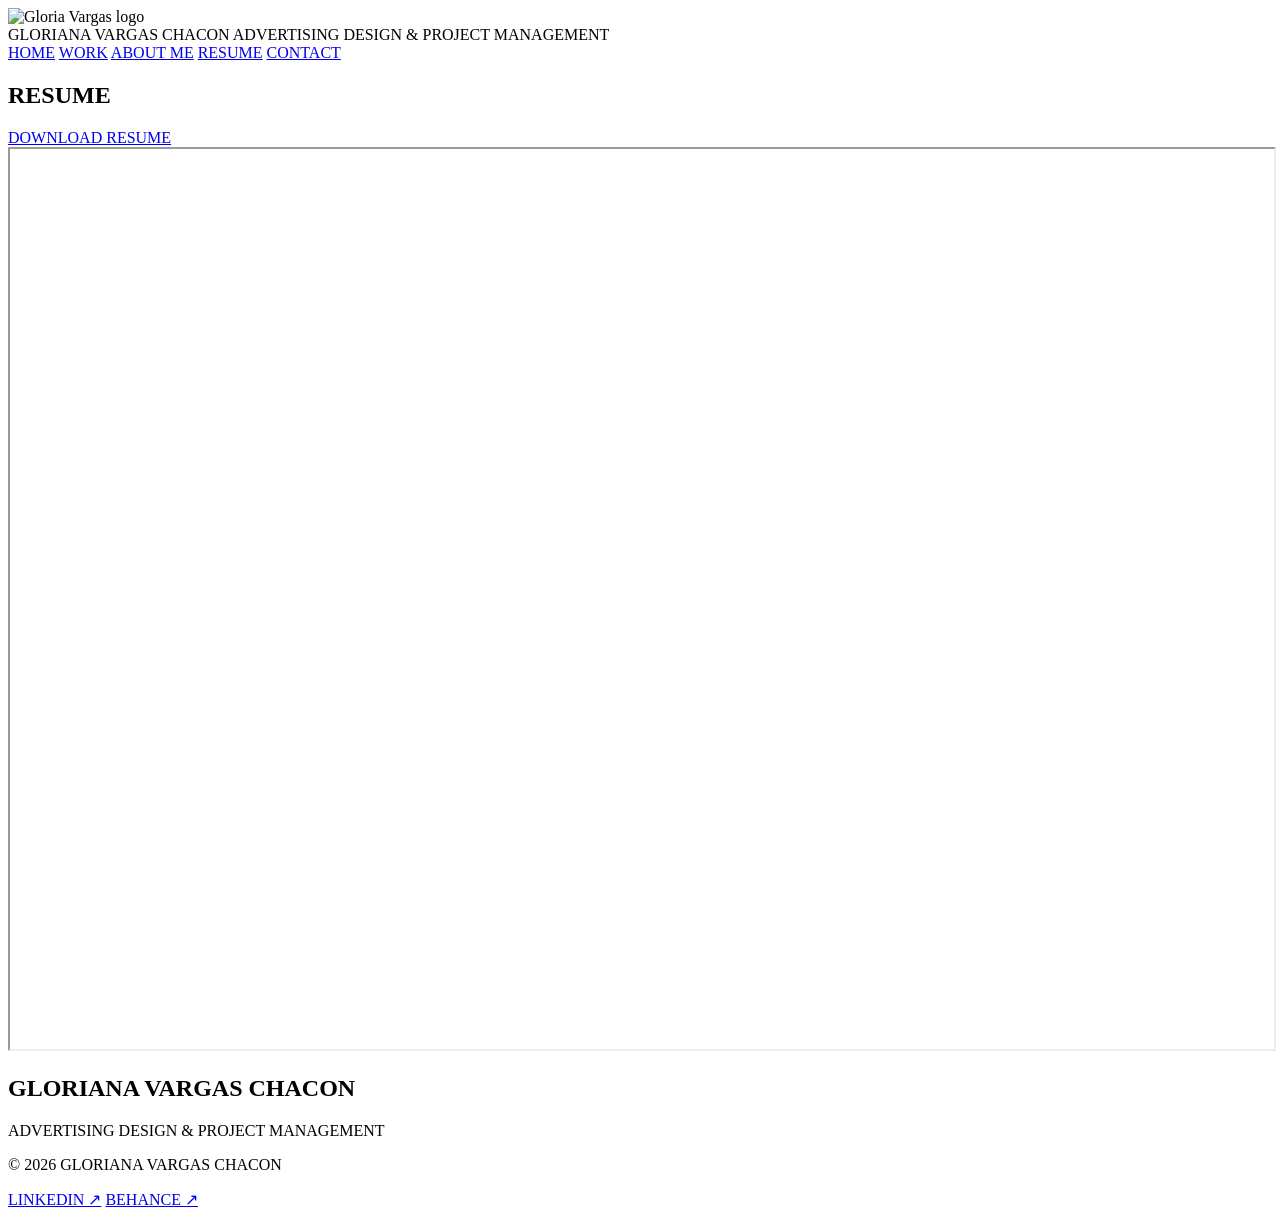
==== resume.html @ 3db6f284 "Add files via upload" ====
<!DOCTYPE html>
<html lang="en">

<head>
    <meta charset="UTF-8">
    <meta name="viewport" content="width=device-width, initial-scale=1.0">

    <title>My Work | Gloria Vargas</title>

    <link rel="stylesheet" href="style.css">

    <link rel="preconnect" href="https://fonts.googleapis.com">
    <link rel="preconnect" href="https://fonts.gstatic.com" crossorigin>
    <link href="https://fonts.googleapis.com/css2?family=Manrope:wght@400;500;600;700&display=swap" rel="stylesheet">

</head>

<body>

    <header class="header">

        <div class="header-brand">
            <img src="images/logo.png" alt="Gloria Vargas logo" class="brand-logo">

            <div class="brand-info">
                <span class="brand-name">GLORIANA VARGAS CHACON</span>
                <span class="brand-subtitle">
                    ADVERTISING DESIGN & PROJECT MANAGEMENT
                </span>
            </div>
        </div>

        <nav class="navigation">
            <a href="index.html">HOME</a>
            <a href="work.html">WORK</a>
            <a href="about.html">ABOUT ME</a>
            <a href="resume.html">RESUME</a>
            <a href="contact.html">CONTACT</a>
        </nav>

    </header>

 

<main>

    <section class="resume-page">

        <h1>RESUME</h1>

        <a href="Resume.pdf" download="Mi_CV.pdf" class="resume-download">
    DOWNLOAD RESUME
</a>

       <div class="resume-viewer">
    <iframe
        src="Resume.pdf"
        width="100%"
        height="900px"
        title="Resume PDF">
    </iframe>
</div>

    </section>

</main>


<!-- FOOTER -->

<footer class="footer">

    <div class="footer-top">
        <div class="footer-brand">
            <h2>GLORIANA VARGAS CHACON</h2>
            <p>ADVERTISING DESIGN & PROJECT MANAGEMENT</p>
        </div>
    </div>

    <div class="footer-bottom">
        <p>© 2026 GLORIANA VARGAS CHACON</p>

        <div class="footer-social">
            <a href="https://www.linkedin.com/in/gloriana-vargas-564436298" target="_blank">LINKEDIN ↗</a>
            <a href="https://www.behance.net/glovargas1" target="_blank">BEHANCE ↗</a>
        </div>
    </div>

</footer>


</body>

</html>
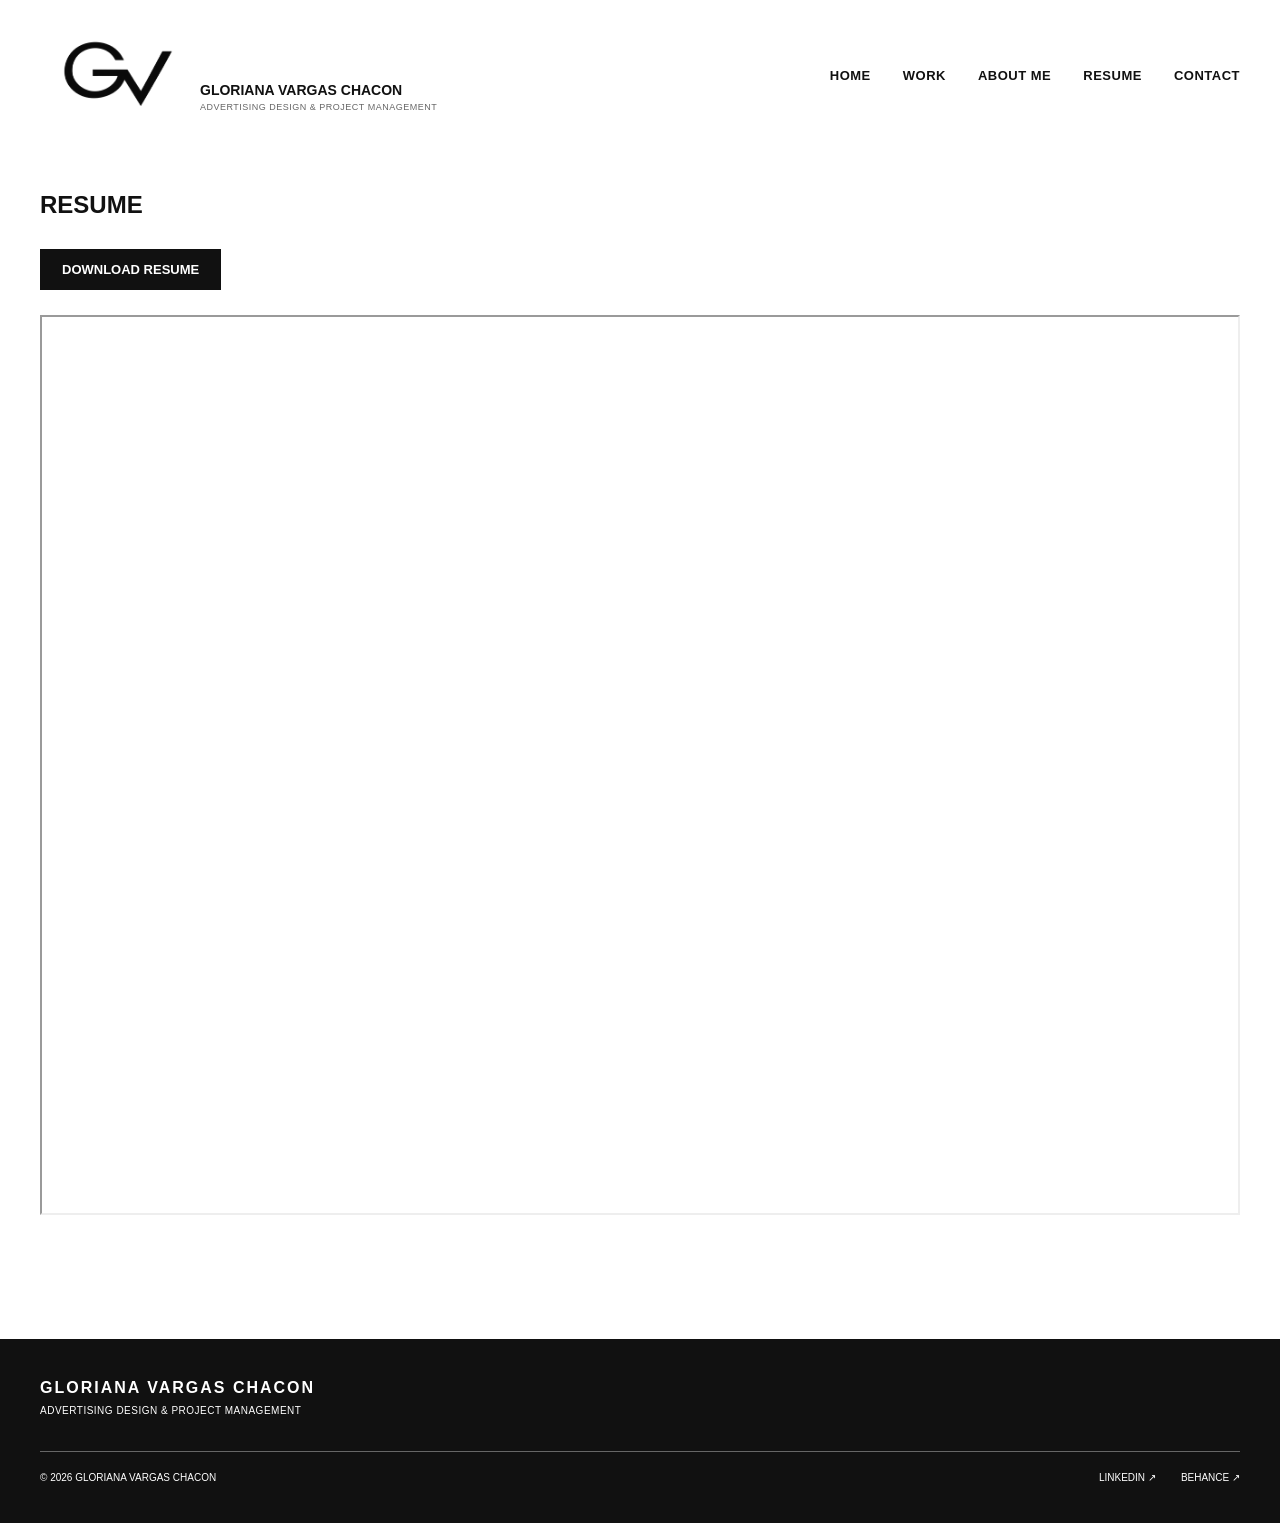
==== commit 9e7128e3: "Add files via upload" ====
--- a/resume.html
+++ b/resume.html
@@ -48,7 +48,7 @@
 
         <h1>RESUME</h1>
 
-        <a href="Resume.pdf" download="Mi_CV.pdf" class="resume-download">
+        <a href="Resume.pdf" download="Gloriana_Vargas.pdf" class="resume-download">
     DOWNLOAD RESUME
 </a>
 
--- a/style.css
+++ b/style.css
@@ -0,0 +1,779 @@
+:root {
+    /* Colors */
+    --color-white: #FFFFFF;
+    --color-black: #111111;
+    --color-gray: #666666;
+    --color-light-gray: #F2F2F2;
+    --color-border: #D9D9D9;
+
+    /* Typography */
+    --font-primary: 'Manrope', sans-serif;
+        /* Font weights */
+    --font-regular: 400;
+    --font-medium: 500;
+    --font-semi-bold: 600;
+    --font-bold: 700;
+
+    /* Layout */
+    --container-width: 1280px;
+}
+
+* {
+    margin: 0;
+    padding: 0;
+    box-sizing: border-box;
+}
+
+body {
+    font-family: var(--font-primary);
+    background-color: var(--color-white);
+    color: var(--color-black);
+}
+
+/* HEADER */
+
+.header {
+    width: 100%;
+    max-width: var(--container-width);
+    margin: 0 auto;
+    padding: 25px 40px;
+
+    display: flex;
+    justify-content: space-between;
+    align-items: center;
+}
+
+/* BRAND */
+
+.header-brand {
+    display: flex;
+    align-items: center;
+    gap: 5px;
+}
+
+.brand-monogram {
+    font-size: 24px;
+    font-weight: var(--font-bold);
+    color: var(--color-black);
+}
+
+.brand-info {
+    display: flex;
+    flex-direction: column;
+    gap: 4px;
+     transform: translateY(22px);
+}
+
+.brand-name {
+    font-size: 14px;
+    font-weight: var(--font-bold);
+    color: var(--color-black);
+}
+
+.brand-subtitle {
+    font-size: 9px;
+    font-weight: var(--font-medium);
+    color: var(--color-gray);
+    letter-spacing: 0.5px;
+}
+
+/* NAVIGATION */
+
+.navigation {
+    display: flex;
+    align-items: center;
+    gap: 32px;
+}
+
+.navigation a {
+    text-decoration: none;
+    color: var(--color-black);
+    font-size: 13px;
+    font-weight: var(--font-semi-bold);
+    letter-spacing: 0.5px;
+}
+
+.brand-logo {
+    width: 155px;
+    height: auto;
+    display: block;
+}
+
+/* HERO SECTION */
+
+.hero {
+    width: 100%;
+    max-width: var(--container-width);
+    margin: 0 auto;
+    padding: 50px 40px;
+
+    display: flex;
+    align-items: center;
+    justify-content: space-between;
+    gap: 60px;
+}
+
+.hero-content {
+    flex: 1;
+    max-width: 650px;
+}
+
+.hero-image {
+    flex: 1;
+    min-width: 0;
+    height: 400px;
+    background-color: #F2F2F2;
+      overflow: hidden;
+      display: flex;
+align-items: center;
+justify-content: center;
+}
+
+.hero-image img {
+    width: 85%;
+    height: 85%;
+    object-fit: contain;
+    display: block;
+}
+
+.hero h1 {
+    font-family: var(--font-primary);
+    font-size: 40px;
+    font-weight: var(--font-bold);
+    line-height: 1.2;
+    margin-bottom: 25px;
+
+}
+
+.hero-description {
+    font-family: var(--font-primary);
+    font-size: 15px;
+    font-weight: var(--font-regular);
+    line-height: 1.7;
+    max-width: 600px;
+}
+
+/* HERO BUTTONS */
+
+.hero-buttons {
+    display: flex;
+    align-items: center;
+    gap: 20px;
+    margin-top: 35px;
+}
+
+.btn-primary,
+.btn-secondary {
+    display: inline-block;
+    padding: 15px 28px;
+    font-family: var(--font-primary);
+    font-size: 13px;
+    font-weight: var(--font-semi-bold);
+    text-decoration: none;
+    letter-spacing: 0.5px;
+}
+
+.btn-primary {
+    background-color: #111111;
+    color: #FFFFFF;
+}
+
+.btn-secondary {
+    color: #111111;
+    border: 1px solid #111111;
+}
+
+.hero-tagline {
+    font-family: var(--font-primary);
+    font-size: 11px;
+    font-weight: var(--font-medium);
+    color: var(--color-gray);
+    letter-spacing: 1px;
+    margin-top: 30px;
+}
+
+/* WORK PAGE HEADING */
+
+.work-heading h1 {
+    font-family: var(--font-primary);
+    font-size: 28px;
+    font-weight: var(--font-bold);
+    color: var(--color-black);
+}
+
+.work-heading p {
+    font-family: var(--font-primary);
+    font-size: 11px;
+    font-weight: var(--font-medium);
+    color: var(--color-gray);
+    margin-top: 12px;
+}
+
+.work-heading {
+    max-width: var(--container-width);
+    margin: 60px auto 40px;
+    padding: 0 40px;
+}
+
+/* PROJECTS GRID */
+
+.projects-grid {
+    max-width: var(--container-width);
+    margin: 0 auto;
+    padding: 0 40px;
+
+    display: grid;
+    grid-template-columns: repeat(3, 1fr);
+    gap: 40px 30px;
+}
+
+/* PROJECT IMAGE */
+
+.project-image {
+    width: 100%;
+    height: 280px;
+    background-color: #F2F2F2;
+    overflow: hidden;
+
+    display: flex;
+    align-items: center;
+    justify-content: center;
+}
+
+.project-image img {
+    width: 100%;
+    height: 100%;
+    object-fit: contain;
+    display: block;
+}
+
+/* INFOGRAPHIC IMAGE */
+
+.infographic-img {
+    width: 85% !important;
+    height: 95% !important;
+    object-fit: contain;
+}
+
+/* PROJECT TITLE */
+
+.project-card h2 {
+    font-family: var(--font-primary);
+    font-size: 16px;
+    font-weight: var(--font-bold);
+    color: var(--color-black);
+    margin-top: 18px;
+}
+/* PROJECT DESCRIPTION */
+
+.project-card p {
+    font-family: var(--font-primary);
+    font-size: 12px;
+    font-weight: var(--font-regular);
+    color: var(--color-gray);
+    line-height: 1.6;
+    margin-top: 10px;
+}
+
+/* OUTDOOR ADVERTISING IMAGE */
+
+.outdoor-img {
+    transform: translateX(-15px);
+}
+
+/* 3D COMPOSITION IMAGE */
+
+.three-d-img {
+    width: 90% !important;
+    height: 90% !important;
+    object-fit: contain;
+}
+
+/* CHIA BEAUTY WEBSITE IMAGE */
+
+.chia-web-img {
+    width: 90% !important;
+    height: 90% !important;
+    object-fit: contain;
+}
+
+/* PROJECT LINKS */
+
+.project-links {
+    display: flex;
+    gap: 20px;
+    margin-top: 18px;
+}
+
+.project-links a {
+    font-family: var(--font-primary);
+    font-size: 11px;
+    font-weight: var(--font-bold);
+    color: var(--color-black);
+    text-decoration: none;
+}
+
+.project-links a:hover {
+    text-decoration: underline;
+}
+
+/* FOOTER */
+
+.footer {
+    width: 100%;
+    background-color: #111111;
+    color: #FFFFFF;
+    padding: 40px;
+    margin-top: 80px;
+}
+
+.footer-top {
+    max-width: var(--container-width);
+    margin: 0 auto;
+}
+
+.footer-brand h2 {
+    font-family: var(--font-primary);
+    font-size: 16px;
+    font-weight: var(--font-bold);
+    letter-spacing: 2px;
+}
+
+.footer-brand p {
+    font-family: var(--font-primary);
+    font-size: 10px;
+    font-weight: var(--font-medium);
+    letter-spacing: 0.5px;
+    margin-top: 8px;
+}
+
+.footer-bottom {
+    max-width: var(--container-width);
+    margin: 35px auto 0;
+    padding-top: 20px;
+    border-top: 1px solid #666666;
+
+    display: flex;
+    justify-content: space-between;
+    align-items: center;
+}
+
+.footer-bottom p,
+.footer-social a {
+    font-family: var(--font-primary);
+    font-size: 10px;
+    font-weight: var(--font-medium);
+    color: #FFFFFF;
+}
+
+.footer-social {
+    display: flex;
+    gap: 25px;
+}
+
+.footer-social a {
+    text-decoration: none;
+}
+
+.footer-social a:hover {
+    text-decoration: underline;
+}
+
+/* ABOUT ME SECTION */
+
+.about {
+    max-width: var(--container-width);
+    margin: 30px auto 0;
+    padding: 60px 40px;
+    background-image: linear-gradient(var(--color-border), var(--color-border));
+background-size: 90% 1px;
+background-position: center bottom;
+background-repeat: no-repeat;
+}
+
+.about-content {
+    max-width: 850px;
+}
+
+.about h2 {
+    font-family: var(--font-primary);
+    font-size: 28px;
+    font-weight: var(--font-bold);
+    color: var(--color-black);
+    margin-bottom: 25px;
+}
+
+.about p {
+    font-family: var(--font-primary);
+    font-size: 16px;
+    font-weight: var(--font-regular);
+    color: var(--color-gray);
+    line-height: 1.8;
+    margin-bottom: 18px;
+}
+
+/* MY SKILLS SECTION */
+
+.skills {
+    max-width: var(--container-width);
+    margin: 60px auto 0;
+    padding: 40px;
+}
+
+.skills h2 {
+    font-family: var(--font-primary);
+    font-size: 28px;
+    font-weight: var(--font-bold);
+    color: var(--color-black);
+    margin-bottom: 30px;
+}
+
+.skills-container {
+   display: grid;
+grid-template-columns: 350px 350px;
+column-gap: 40px;
+}
+
+.skill-group h3 {
+    font-family: var(--font-primary);
+    font-size: 15px;
+    font-weight: var(--font-bold);
+    margin-bottom: 18px;
+}
+
+.skill-group ul {
+    list-style: none;
+}
+
+.skill-group li {
+    font-family: var(--font-primary);
+    font-size: 14px;
+    font-weight: var(--font-regular);
+    color: var(--color-gray);
+    margin-bottom: 14px;
+}
+
+/* TOOLS */
+.tools {
+    margin-top: 50px;
+    padding-top: 25px;
+    border-top: 1px solid #D9D9D9;
+}
+
+.tools h3 {
+    font-family: var(--font-primary);
+    font-size: 15px;
+    font-weight: var(--font-bold);
+    color: var(--color-black);
+    margin-bottom: 20px;
+}
+
+.tools-list {
+    display: flex;
+    flex-wrap: wrap;
+    gap: 15px 30px;
+}
+
+.tools-list span {
+    font-family: var(--font-primary);
+    font-size: 14px;
+    font-weight: var(--font-regular);
+    color: var(--color-gray);
+}
+
+/* CONTACT SECTION */
+.contact {
+    max-width: var(--container-width);
+    margin: -15px auto 0;
+    padding: 30px 40px;
+    text-align: center;
+}
+
+.contact h2 {
+    font-family: var(--font-primary);
+    font-size: 28px;
+    font-weight: var(--font-bold);
+    color: var(--color-black);
+    margin-bottom: 20px;
+}
+
+.contact p {
+    font-family: var(--font-primary);
+    font-size: 16px;
+    font-weight: var(--font-regular);
+    color: var(--color-gray);
+    margin-bottom: 25px;
+}
+
+.contact a {
+    font-family: var(--font-primary);
+    font-size: 15px;
+    font-weight: var(--font-bold);
+    color: var(--color-black);
+    text-decoration: none;
+}
+
+.contact a:hover {
+    color: #6E4B80;
+    text-decoration: none;
+}
+
+/* PROFESSIONAL EXPERIENCE */
+.experience {
+    max-width: var(--container-width);
+    margin: 50px auto 0;
+    padding: 40px;
+    background-image: linear-gradient(var(--color-border), var(--color-border));
+background-size: 90% 1px;
+background-position: center bottom;
+background-repeat: no-repeat;
+}
+
+.experience h2 {
+    font-family: var(--font-primary);
+    font-size: 28px;
+    font-weight: var(--font-bold);
+    color: var(--color-black);
+    margin-bottom: 30px;
+}
+
+.experience-item {
+    margin-bottom: 35px;
+}
+
+.experience-item h3 {
+    font-family: var(--font-primary);
+    font-size: 15px;
+    font-weight: var(--font-bold);
+    color: var(--color-black);
+    margin-bottom: 15px;
+}
+
+.experience-item ul {
+    list-style: none;
+}
+
+.experience-item li {
+    font-family: var(--font-primary);
+    font-size: 14px;
+    font-weight: var(--font-regular);
+    color: var(--color-gray);
+    line-height: 1.8;
+    margin-bottom: 8px;
+}
+
+/* EDUCATION */
+.education {
+    max-width: var(--container-width);
+    margin: 30px auto 0;
+    padding: 40px;
+}
+
+.education h2 {
+    font-size: 28px;
+    font-weight: var(--font-bold);
+    color: var(--color-black);
+    margin-bottom: 30px;
+}
+
+.education-item {
+    margin-bottom: 30px;
+}
+
+.education-item h3 {
+    font-size: 15px;
+    font-weight: var(--font-bold);
+    color: var(--color-black);
+    margin-bottom: 10px;
+}
+
+.education-item p,
+.education-item span {
+    display: block;
+    font-size: 14px;
+    font-weight: var(--font-regular);
+    color: var(--color-gray);
+    line-height: 1.8;
+}
+
+/* CONTACT PAGE */
+.contact-page {
+    max-width: var(--container-width);
+    margin: 0 auto;
+    padding: 40px;
+    min-height: 350px;
+    background-color: var(--color-light-gray);
+}
+
+.contact-page h1 {
+    font-size: 24px;
+    font-weight: var(--font-bold);
+    color: var(--color-black);
+    margin-bottom: 30px;
+}
+
+.contact-page-content {
+    display: grid;
+    grid-template-columns: 1fr 1fr;
+    gap: 40px;
+}
+
+.contact-details {
+    display: flex;
+    flex-direction: column;
+    gap: 18px;
+}
+
+.contact-details h3 {
+    font-size: 13px;
+    font-weight: var(--font-medium);
+    color: var(--color-gray);
+    margin-bottom: 8px;
+}
+
+.contact-details p {
+    font-size: 14px;
+    color: var(--color-gray);
+    
+}
+.contact-details a {
+    color: var(--color-gray);
+    text-decoration: none;
+}
+
+.contact-details a:hover {
+    color: #6E4B80;
+    text-decoration: none;
+}
+
+/* RESUME PAGE */
+
+.resume-page {
+    max-width: var(--container-width);
+    margin: 0 auto;
+    padding: 40px;
+    min-height: 350px;
+}
+
+.resume-page h1 {
+    font-size: 24px;
+    font-weight: var(--font-bold);
+    color: var(--color-black);
+    margin-bottom: 30px;
+}
+
+.resume-download {
+    display: inline-block;
+    padding: 13px 22px;
+    background-color: var(--color-black);
+    color: var(--color-white);
+    font-size: 13px;
+    font-weight: var(--font-semi-bold);
+    text-decoration: none;
+    margin-bottom: 25px;
+}
+
+.resume-download:hover {
+    background-color: var(--color-gray);
+}
+
+
+
+/* MOBILE */
+
+@media (max-width: 600px) {
+
+    .header {
+        flex-direction: column;
+        align-items: center;
+        gap: 20px;
+        padding: 20px;
+    }
+
+    .header-brand {
+        flex-direction: column;
+        align-items: center;
+    }
+
+    .brand-info {
+        transform: none;
+        text-align: center;
+    }
+
+    .navigation {
+        display: flex;
+        flex-wrap: wrap;
+        justify-content: center;
+        gap: 15px;
+    }
+
+        .hero {
+        flex-direction: column;
+        padding: 30px 20px;
+        gap: 25px;
+    }
+
+    .hero-content {
+        width: 100%;
+        max-width: 100%;
+    }
+
+    .hero h1 {
+        font-size: 28px;
+        line-height: 1.25;
+        margin-bottom: 18px;
+    }
+
+    .hero-description {
+        font-size: 14px;
+    }
+
+    .hero-image {
+        width: 100%;
+        height: 260px;
+        min-height: 260px;
+    }
+
+    .hero-image img {
+        width: 85%;
+        height: 85%;
+        object-fit: contain;
+    }
+
+    .projects-grid {
+    grid-template-columns: 1fr;
+    padding: 0 20px;
+    gap: 35px;
+}
+    .experience h2 {
+        font-size: 22px;
+        line-height: 1.3;
+        margin-bottom: 25px;
+    }
+
+    .experience-item h3 {
+        font-size: 14px;
+        line-height: 1.5;
+    }
+
+        .about,
+    .skills,
+    .experience,
+    .education {
+        width: 100%;
+        max-width: 100%;
+        padding: 30px 20px;
+        box-sizing: border-box;
+    }
+
+    .about-content {
+        max-width: 100%;
+    }
+
+    .skills-container {
+        grid-template-columns: 1fr;
+        row-gap: 30px;
+    }
+
+        
+}
